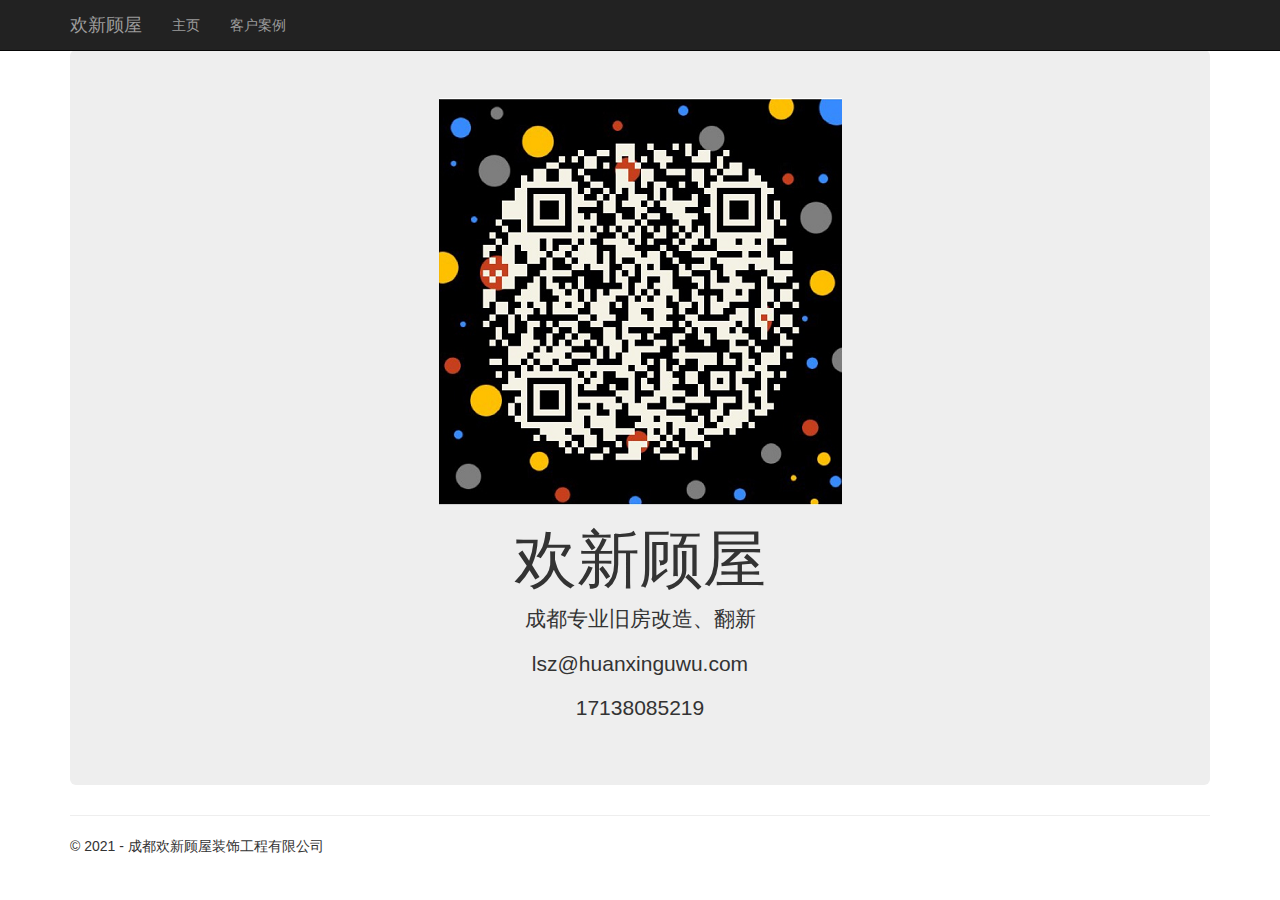
==== index.html @ c5448210 "初始化" ====
﻿<!DOCTYPE html>
<html class=" js flexbox flexboxlegacy canvas canvastext webgl no-touch geolocation postmessage no-websqldatabase indexeddb hashchange history draganddrop websockets rgba hsla multiplebgs backgroundsize borderimage borderradius boxshadow textshadow opacity cssanimations csscolumns cssgradients no-cssreflections csstransforms csstransforms3d csstransitions fontface generatedcontent video audio localstorage sessionstorage webworkers applicationcache svg inlinesvg smil svgclippaths dxFirefox dxWindowsPlatform dxBrowserVersion-88">
<head>
	<meta http-equiv="Content-Type" content="text/html; charset=UTF-8">
	<meta charset="utf-8">
	<meta name="viewport" content="width=device-width, initial-scale=1.0">
	<title>欢新顾屋 - 旧房翻新</title>
	<link href="absite_files/bootstrap.css" rel="stylesheet">
	<link href="absite_files/site.css" rel="stylesheet">

	<script src="absite_files/modernizr-2.js"></script>



	<link rel="stylesheet" href="absite_files/DXR.css">
	<script id="dxis_2089430107" src="absite_files/DXR.axd"></script>


</head>
<body>
	<div class="navbar navbar-inverse navbar-fixed-top">
		<div class="container">
			<div class="navbar-header">
				<button type="button" class="navbar-toggle" data-toggle="collapse" data-target=".navbar-collapse">
					<span class="icon-bar"></span>
					<span class="icon-bar"></span>
					<span class="icon-bar"></span>
				</button>
				<a class="navbar-brand" href="index.html">欢新顾屋</a>
			</div>
			<div class="navbar-collapse collapse">
				<ul class="nav navbar-nav">
					<li><a href="">主页</a></li>
					<li><a href="">客户案例</a></li>
					<!--<li><a href="Contact.html">联系我们</a></li>-->
				</ul>
				<ul class="nav navbar-nav navbar-right">
					<!--<li><a href="https://localhost:44387/Account/Register" id="registerLink">注册</a></li>
					<li><a href="https://localhost:44387/Account/Login" id="loginLink">登录</a></li>-->
				</ul>

			</div>
		</div>


	</div>
	<div class="container body-content">



		<div class="jumbotron">

			<center>

				<img src="images/1.png" alt="" />


				<h1>欢新顾屋</h1>
				<p class="lead">成都专业旧房改造、翻新</p>
				<p class="lead">lsz@huanxinguwu.com</p>
				<p class="lead">17138085219</p>
			</center>


			

		</div>

		


		<!--<IFRAME style="border: 0;" width="100%"; height="450" scrolling="auto" src="products/mofang1_index.html"></IFRAME>-->
		<!-- <IFRAME style="border: 0;" width="100%" height="450" scrolling="auto" src="products/mofang1_index.html"></IFRAME>
		<IFRAME style="border: 0;" width="100%" height="450" scrolling="auto" src="products/mofang1_index.html"></IFRAME> -->


		<hr>
		<footer>
			<p>© 2021 - 成都欢新顾屋装饰工程有限公司</p>
		</footer>
	</div>

	<script src="absite_files/jquery-3.js"></script>

	<script src="absite_files/bootstrap.js"></script>




</body>
</html>
---- absite_files/site.css ----
﻿body {
    padding-top: 50px;
    padding-bottom: 20px;
}

/* Set padding to keep content from hitting the edges */
.body-content {
    padding-left: 15px;
    padding-right: 15px;
}

/* Override the default bootstrap behavior where horizontal description lists 
   will truncate terms that are too long to fit in the left column 
*/
.dl-horizontal dt {
    white-space: normal;
}

/* Set width on the form input elements since they're 100% wide by default */
input,
select,
textarea {
    max-width: 280px;
}


.col-md-4 {
    width: 40%;
}

.goodsimage{
    
    height:200px
}
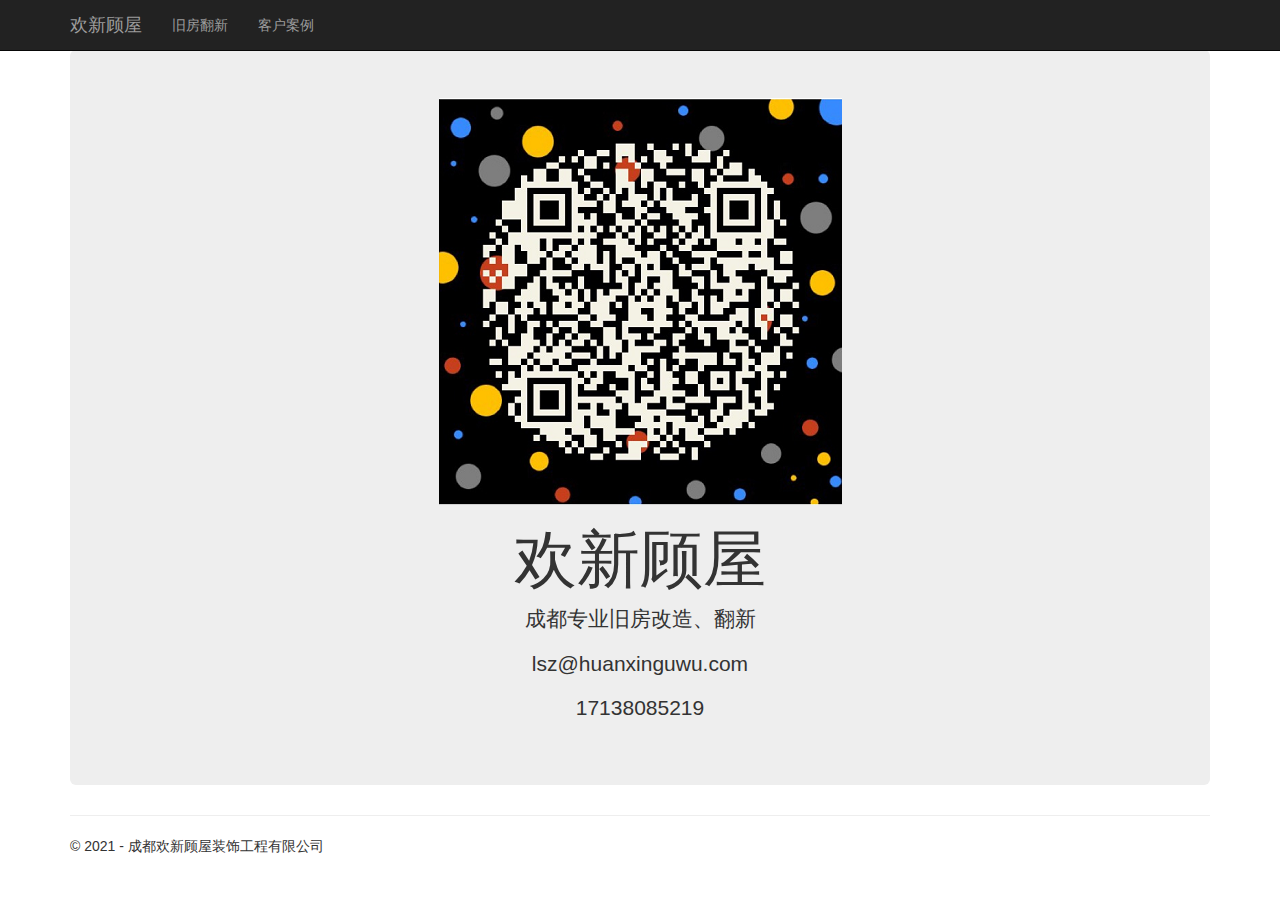
==== commit 399c0977: "修改导航栏" ====
--- a/index.html
+++ b/index.html
@@ -30,7 +30,7 @@
 			</div>
 			<div class="navbar-collapse collapse">
 				<ul class="nav navbar-nav">
-					<li><a href="">主页</a></li>
+					<li><a href="">旧房翻新</a></li>
 					<li><a href="">客户案例</a></li>
 					<!--<li><a href="Contact.html">联系我们</a></li>-->
 				</ul>
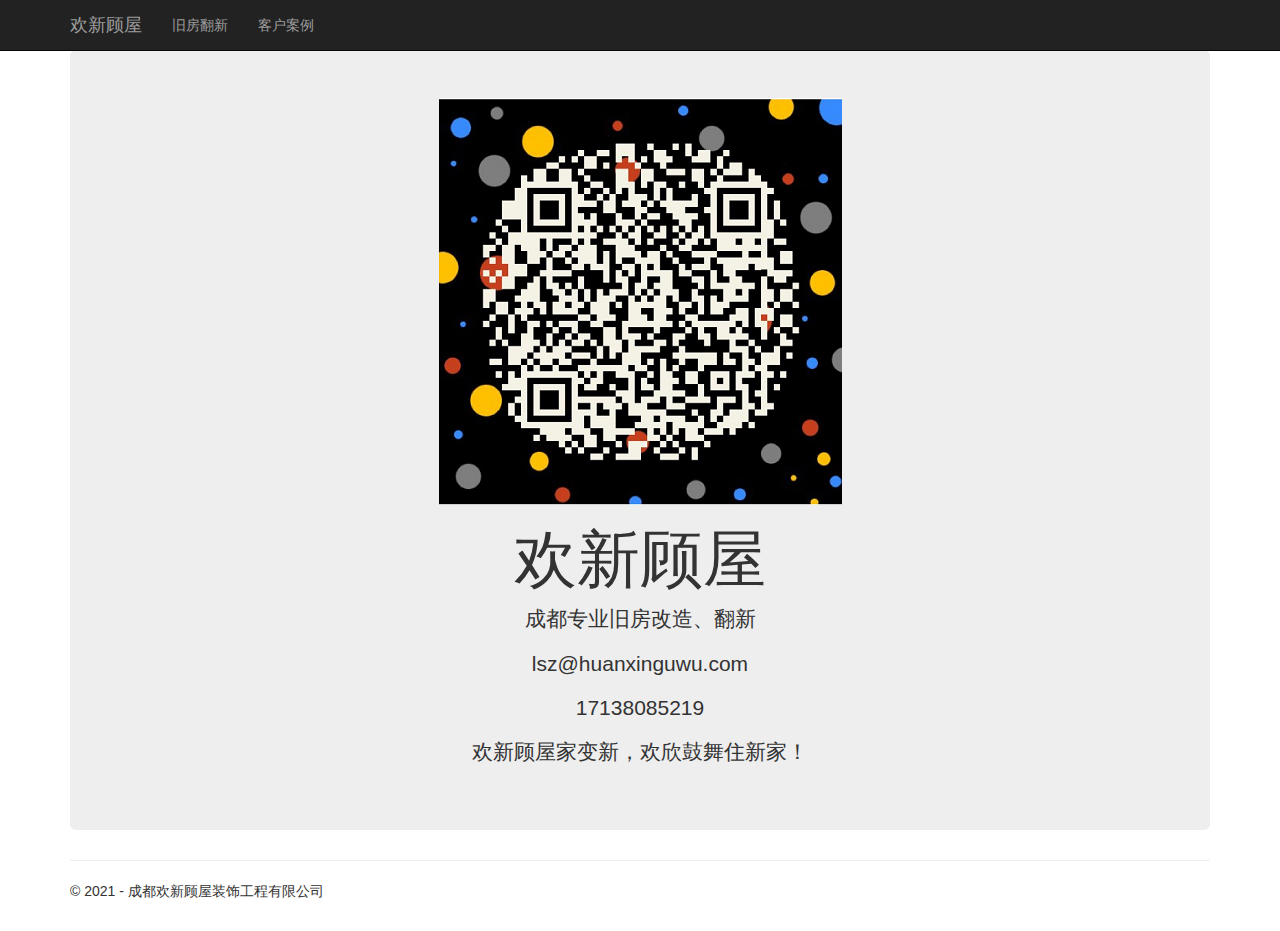
==== commit 53e0ade9: "首页添加宣传语" ====
--- a/index.html
+++ b/index.html
@@ -59,6 +59,7 @@
 				<p class="lead">成都专业旧房改造、翻新</p>
 				<p class="lead">lsz@huanxinguwu.com</p>
 				<p class="lead">17138085219</p>
+				<p class="lead">欢新顾屋家变新，欢欣鼓舞住新家！</p>
 			</center>
 
 
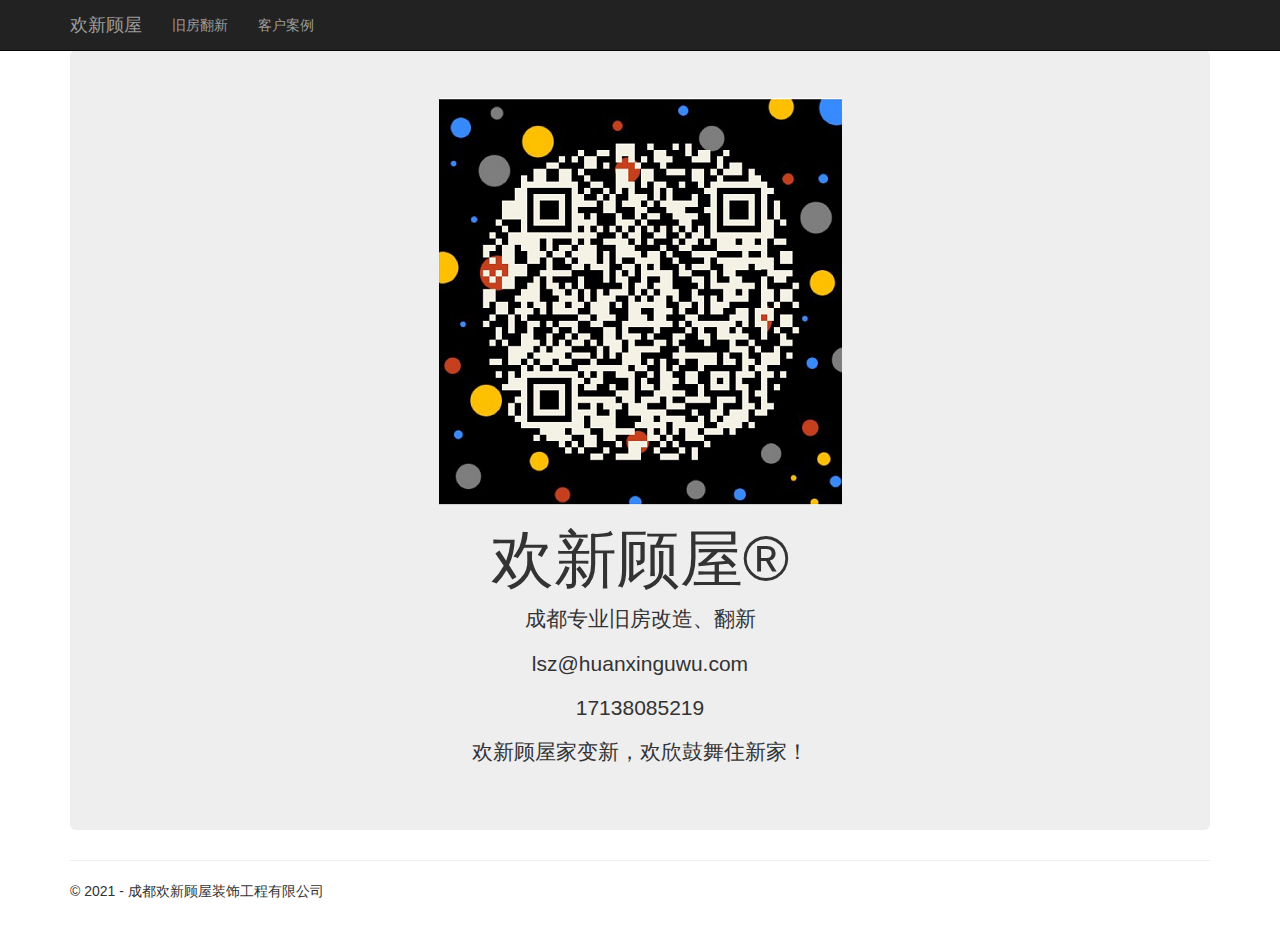
==== commit e33affa5: "add R®" ====
--- a/index.html
+++ b/index.html
@@ -4,7 +4,7 @@
 	<meta http-equiv="Content-Type" content="text/html; charset=UTF-8">
 	<meta charset="utf-8">
 	<meta name="viewport" content="width=device-width, initial-scale=1.0">
-	<title>欢新顾屋 - 旧房翻新</title>
+	<title>欢新顾屋 - 成都旧房翻新</title>
 	<link href="absite_files/bootstrap.css" rel="stylesheet">
 	<link href="absite_files/site.css" rel="stylesheet">
 
@@ -55,7 +55,7 @@
 				<img src="images/1.png" alt="" />
 
 
-				<h1>欢新顾屋</h1>
+				<h1>欢新顾屋®</h1>
 				<p class="lead">成都专业旧房改造、翻新</p>
 				<p class="lead">lsz@huanxinguwu.com</p>
 				<p class="lead">17138085219</p>
@@ -89,4 +89,4 @@
 
 
 </body>
-</html>+</html>
